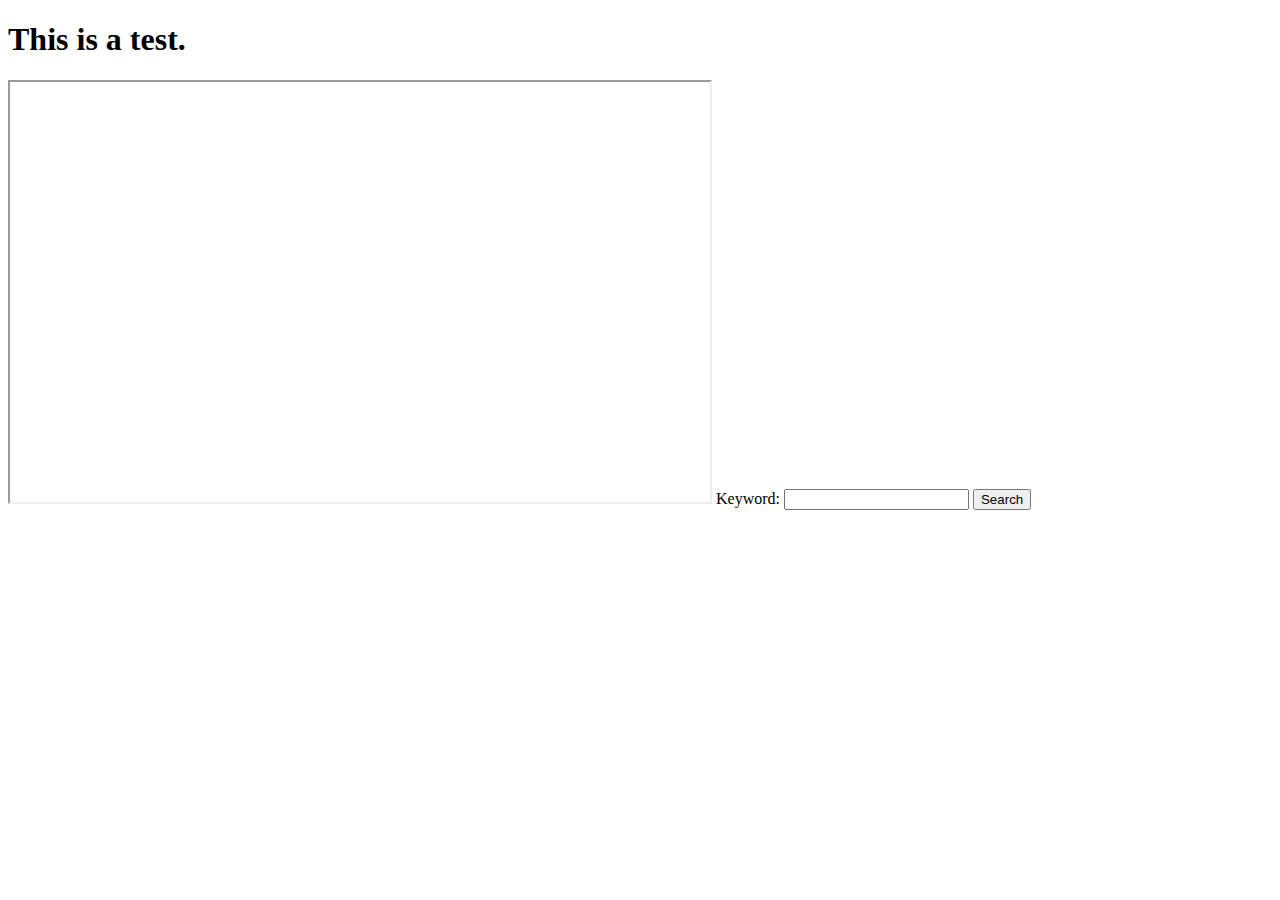
==== index.html @ cadb759e "Pictures" ====
<!DOCTYPE html>
<html>

<head>
<title> uWaterloo Hackathon 2014 </title>
<meta title="Description" content="uWaterloo Hackathon 2014 team JennieH2 and Co.">
<meta title="Keywords" content="What, kind, of, username, is, JennieH2?!">
	
<script src="youtube.js" type="text/javascript"></script>
<script src="https://apis.google.com/js/client.js?onload=onClientLoad" type="text/javascript"></script>
<link rel="stylesheet" type="text/css" href="main.css">
</head>

<body>

<div id="header_space"></div>
<div id="left_space"></div>

<div id="body_space">
<!-- <script language="JavaScript" type="text/javascript" src="story.js"></script> -->
</div>

<div id="youtube_space">
	<h1> This is a test. </h1>
	<iframe id="ytplayer" type="text/html" width = "700" height = "420" frameborder="5"
		src="http://www.youtube.com/embed/3fQlYYZQBM4?autoplay=0">
	<p>This browser does not support this function...Stop using IE</p>
	</iframe>

Keyword:
<input type="text" id="keyword" name="keyword" />
<input type="button" id="submit" value="Search" onclick="search(document.getElementById('keyword').value)"/>

</div>

<!-- <script language="JavaScript" type="text/javascript" src="youtube.js"></script> -->
<div id="right_space"></div>
<div id="footer_space"></div>

</body>
</html>
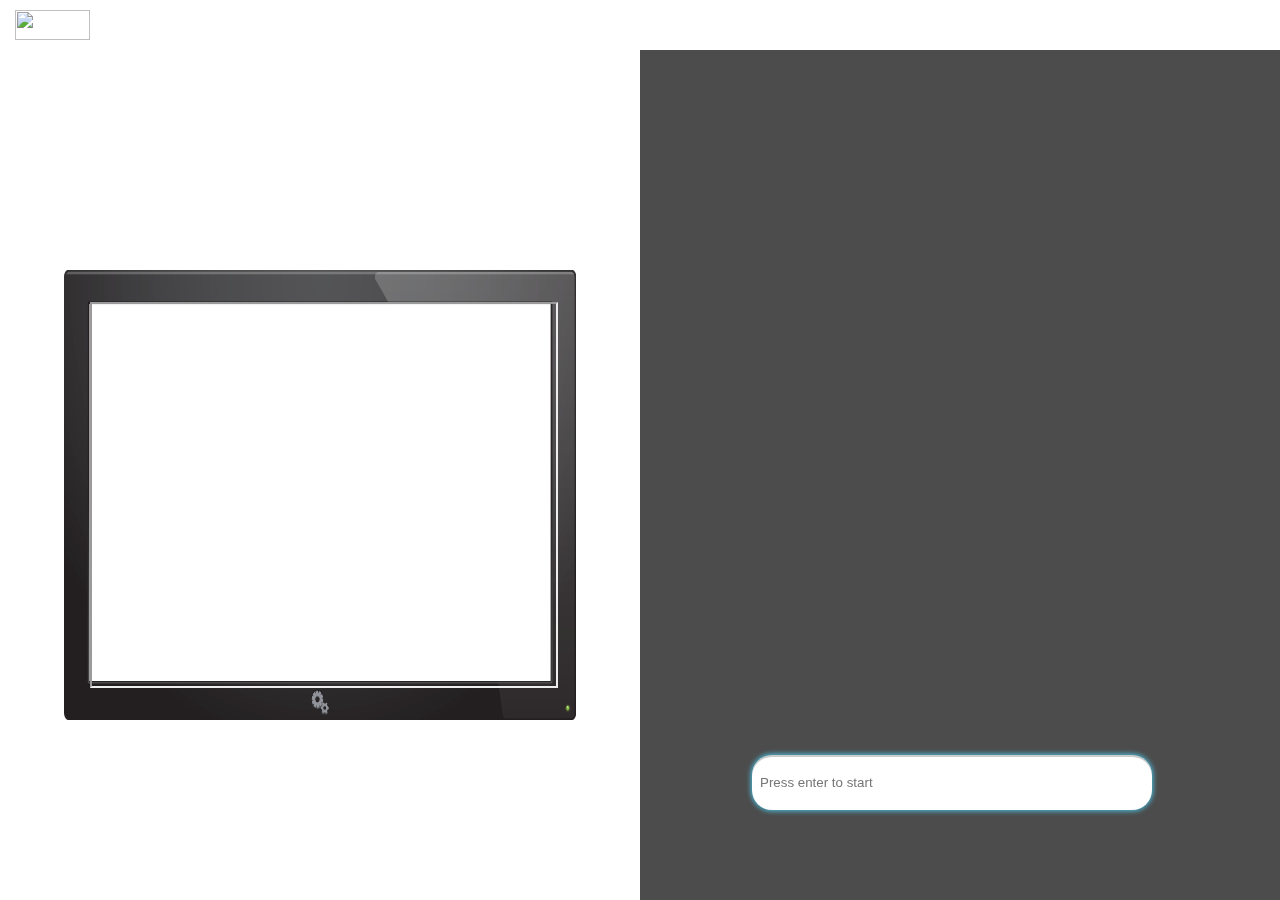
==== commit fd8465c8: "Visual Change" ====
--- a/index.html
+++ b/index.html
@@ -1,41 +1,52 @@
 <!DOCTYPE html>
 <html>
-
 <head>
 <title> uWaterloo Hackathon 2014 </title>
-<meta title="Description" content="uWaterloo Hackathon 2014 team JennieH2 and Co.">
-<meta title="Keywords" content="What, kind, of, username, is, JennieH2?!">
-	
-<script src="youtube.js" type="text/javascript"></script>
+<meta title="Description" content="uWaterloo Hackathon 2014 team JennieH2 and Co." />
+<meta title="Keywords" content="What, kind, of, username, is, JennieH2?!" />
+
+<script language="JavaScript" type="text/javascript" src="story.js"></script>
+<script language="JavaScript" type="text/javascript" src="youtube.js"></script>
 <script src="https://apis.google.com/js/client.js?onload=onClientLoad" type="text/javascript"></script>
 <link rel="stylesheet" type="text/css" href="main.css">
 </head>
 
 <body>
 
-<div id="header_space"></div>
-<div id="left_space"></div>
+<div id="head_space" class="header"></div>
+<div id="body_space" class="story"></div>
+<div id="logo" class="logo"><img src = "resources/logo.png" height = "100%" width = "100%"></div>
+<div id="youtube_background" class="youtube_background"><img src = "resources/youtube_border.png" height= "100%" width = "100%"></div>
 
-<div id="body_space">
-<!-- <script language="JavaScript" type="text/javascript" src="story.js"></script> -->
+<div id="text_space" class="text">
+	<p class="story" id="paragraph">
+		<script>
+			window.onload = dispStory("");
+		</script>
+	</p>
+	
 </div>
 
-<div id="youtube_space">
-	<h1> This is a test. </h1>
-	<iframe id="ytplayer" type="text/html" width = "700" height = "420" frameborder="5"
-		src="http://www.youtube.com/embed/3fQlYYZQBM4?autoplay=0">
-	<p>This browser does not support this function...Stop using IE</p>
-	</iframe>
-
-Keyword:
-<input type="text" id="keyword" name="keyword" />
-<input type="button" id="submit" value="Search" onclick="search(document.getElementById('keyword').value)"/>
-
+<div id="input_bar">
+	<form class="text_box">
+	<input onkeypress="if(event.keyCode == 13){dispStory(userInput1.value);
+            search(userInput1.value);
+            clearInput(userInput1);
+            return (event.keyCode != 13);}"
+			id="textInput1"
+			class = "input_bar"
+			name="userInput1" value="" type="text" 
+			style="display:inline;" name="answer"
+			maxlength=20 placeholder="Press enter to start"
+            autofocus />
+	</form>
 </div>
 
-<!-- <script language="JavaScript" type="text/javascript" src="youtube.js"></script> -->
-<div id="right_space"></div>
-<div id="footer_space"></div>
+<div id="youtube_space" class="youtube">
+    <iframe seamless="seamless" id="ytplayer" type="text/html" width = "100%" height = "100%" frameborder="5" src="http://www.youtube.com/embed/3fQlYYZQBM4?autoplay=0">
+    <p>This browser does not support this function...Stop using IE</p>
+    </iframe>
+</div>
 
 </body>
 </html>
--- a/main.css
+++ b/main.css
@@ -0,0 +1,130 @@
+html
+{
+	height: 100%;
+	overflow: hidden;
+}
+
+body
+{
+	height: 100%;
+	margin: 0px;
+	padding: 0px;
+	background-image: url('resources/background.jpg');
+	background-size: 100% 100%;
+	overflow: hidden;	
+}
+
+form.story
+{
+	padding-top: 10px;
+	padding-left: 50px;
+	padding-right: 50px;
+	padding-bottom: 5%;
+	font-family: "Helvetica", cursive, sans-serif;
+	font-size: 16px;
+}
+
+p.story
+{
+	margin-top: 100px;
+	margin-left: 50px;
+	margin-right: 50px;
+	font-family: "Helvetica", cursive, sans-serif;
+	font-size: 24px;
+	max-height: 60%;
+	overflow: hidden;
+}
+
+div.logo
+{
+	position: fixed;
+	top: 10px;
+	left: 15px;
+
+	height: 30px;
+	width: 75px;
+}
+
+div.header
+{
+	background-color: white;
+	opacity: 0.8;
+	position: fixed;
+	height: 50px;
+	width: 100%;
+	float: left;
+	margin: auto;
+	padding: auto;
+}
+
+div.story
+{
+	background-color: black;
+	opacity: 0.7;
+	text-align: justified;
+	position: fixed;
+	top: 50px;
+	right: 0px;
+	color: white;
+	width: 50%;
+	height: 100%;
+	float: left;
+}
+input.input_bar
+{
+	position: fixed;
+	right: 10%;
+	bottom:10%;
+	width: 30%;
+	height:5%;
+
+	display: block;
+    border: none;
+    border-radius: 20px;
+    padding: 5px 8px;
+    color: #333;
+    box-shadow: 
+        inset 0 2px 0 rgba(0,0,0,.2), 
+        0 0 4px rgba(0,0,0,0.1);
+}
+input.input_bar:focus
+{
+	outline: none;
+    box-shadow: 
+        inset 0 2px 0 rgba(0,0,0,.2), 
+        0 0 4px rgba(0,0,0,0.1), 
+        0 0 5px 1px #51CBEE;
+}
+
+div.text
+{
+	text-align: justified;
+	position: fixed;
+	top: 0px;
+	right: 0px;
+	color: white;
+	width: 50%;
+	height: 100%;
+	float: left;
+}
+
+div.youtube
+{
+	position: fixed;
+	top: 33.5%;
+	left: 7%;
+	float: left;
+	height: 42.5%;
+	width: 36.25%;
+	z-index: 2;
+}
+div.youtube_background
+{
+	position: fixed;
+	top: 30%;
+	left: 5%;
+	float: left;
+	height: 50%;
+	width: 40%;
+	z-index: 1;
+}
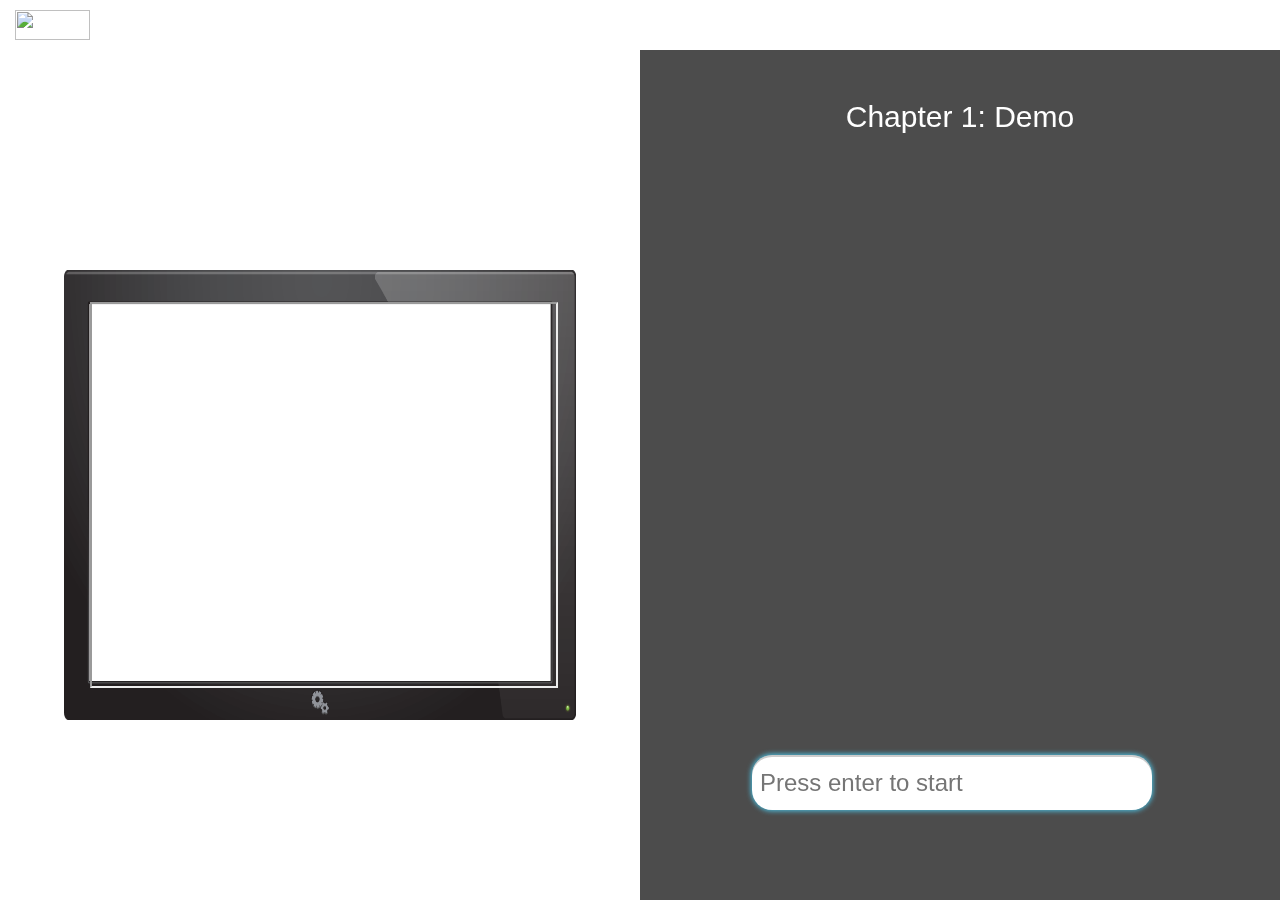
==== commit ae9adce7: "Almost final" ====
--- a/index.html
+++ b/index.html
@@ -13,38 +13,37 @@
 
 <body>
 
-<div id="head_space" class="header"></div>
-<div id="body_space" class="story"></div>
+<div id="header" class="header"></div>
+<div id="story_background" class="story_background"></div>
 <div id="logo" class="logo"><img src = "resources/logo.png" height = "100%" width = "100%"></div>
 <div id="youtube_background" class="youtube_background"><img src = "resources/youtube_border.png" height= "100%" width = "100%"></div>
 
-<div id="text_space" class="text">
-	<p class="story" id="paragraph">
+<div id="text" class="text">
+	<div id = "chapter_title" class = "chapter_title"> Chapter 1: Demo</div>
+	<div id="paragraph" class="story" >
 		<script>
 			window.onload = dispStory("");
 		</script>
-	</p>
+	</div>
 	
 </div>
 
 <div id="input_bar">
-	<form class="text_box">
-	<input onkeypress="if(event.keyCode == 13){dispStory(userInput1.value);
-            search(userInput1.value);
-            clearInput(userInput1);
+	<form class="input_bar">
+	<input onkeypress="if(event.keyCode == 13){dispStory(userInput.value);
+            search(userInput.value);
+            clearInput(userInput);
             return (event.keyCode != 13);}"
-			id="textInput1"
+			id="textInput"
 			class = "input_bar"
-			name="userInput1" value="" type="text" 
-			style="display:inline;" name="answer"
-			maxlength=20 placeholder="Press enter to start"
+			name="userInput" value="" type="text"
+			maxlength=40 placeholder="Press enter to start"
             autofocus />
 	</form>
 </div>
 
-<div id="youtube_space" class="youtube">
+<div id="youtube" class="youtube">
     <iframe seamless="seamless" id="ytplayer" type="text/html" width = "100%" height = "100%" frameborder="5" src="http://www.youtube.com/embed/3fQlYYZQBM4?autoplay=0">
-    <p>This browser does not support this function...Stop using IE</p>
     </iframe>
 </div>
 
--- a/main.css
+++ b/main.css
@@ -14,25 +14,23 @@
 	overflow: hidden;	
 }
 
-form.story
+div.story
 {
-	padding-top: 10px;
-	padding-left: 50px;
-	padding-right: 50px;
-	padding-bottom: 5%;
-	font-family: "Helvetica", cursive, sans-serif;
-	font-size: 16px;
-}
-
-p.story
-{
-	margin-top: 100px;
+	margin-top: 50px;
 	margin-left: 50px;
 	margin-right: 50px;
 	font-family: "Helvetica", cursive, sans-serif;
 	font-size: 24px;
 	max-height: 60%;
 	overflow: hidden;
+}
+
+div.chapter_title
+{
+	font-family: "Helvetica", cursive, sans-serif;
+	font-size: 30px;
+	text-align: center;
+	margin-top: 50px;
 }
 
 div.logo
@@ -57,18 +55,15 @@
 	padding: auto;
 }
 
-div.story
+div.story_background
 {
 	background-color: black;
 	opacity: 0.7;
-	text-align: justified;
 	position: fixed;
 	top: 50px;
 	right: 0px;
-	color: white;
 	width: 50%;
 	height: 100%;
-	float: left;
 }
 input.input_bar
 {
@@ -77,6 +72,7 @@
 	bottom:10%;
 	width: 30%;
 	height:5%;
+	font-size: 24px;
 
 	display: block;
     border: none;
@@ -100,12 +96,11 @@
 {
 	text-align: justified;
 	position: fixed;
-	top: 0px;
+	top: 50px;
 	right: 0px;
 	color: white;
 	width: 50%;
 	height: 100%;
-	float: left;
 }
 
 div.youtube
